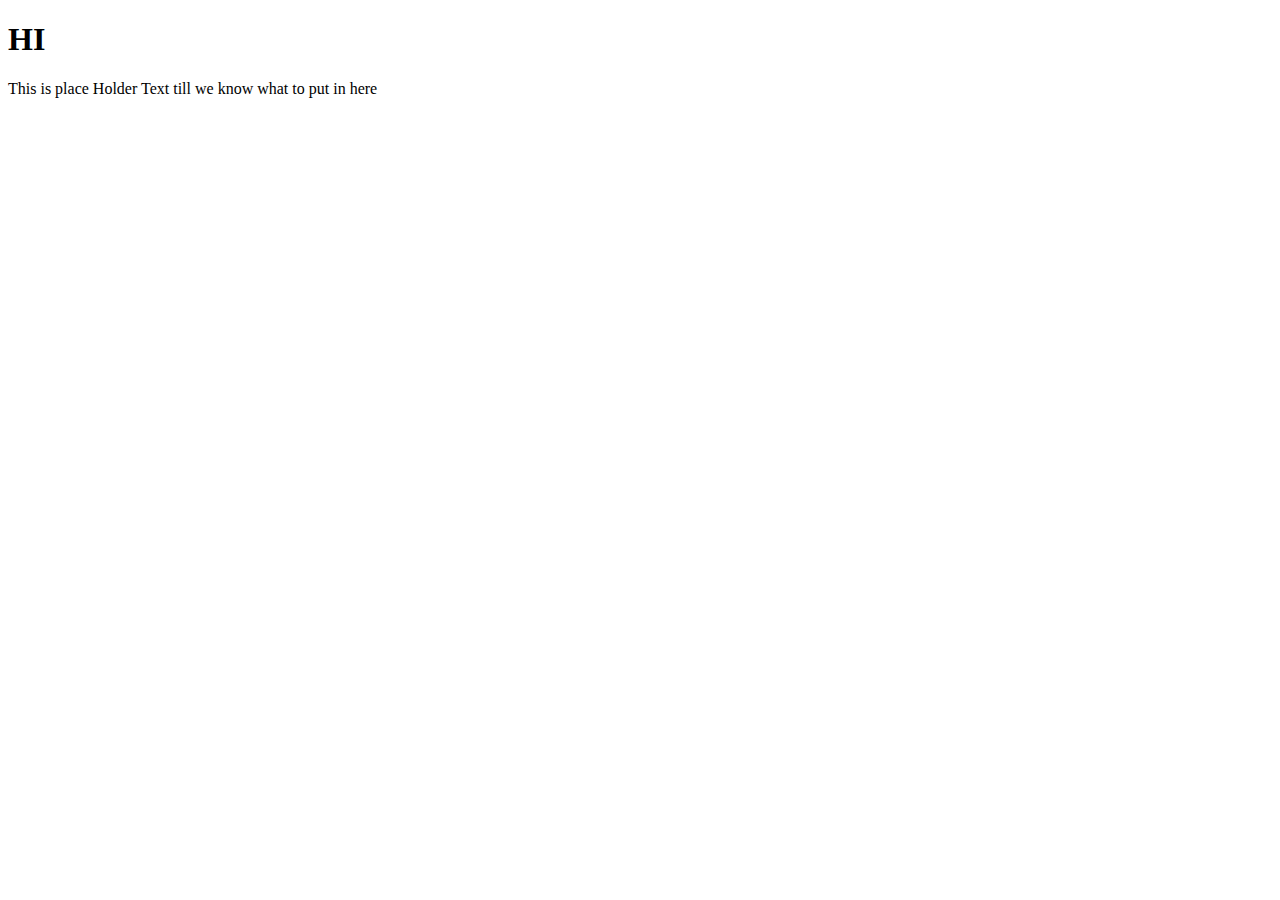
==== reception.html @ 3b7c8d62 "s" ====
<!DOCTYPE html>
<html>
<head>
	<title>Emily and Drew Maddox's Reception</title>
	<meta charset="utf-8">
	<link rel="stylesheet" type="text/css" href="DAndECss.css">
</head>
<body>
	<h1>HI</h1>
	<p>This is place Holder Text till we know what to put in here</p>
</body>
</html>
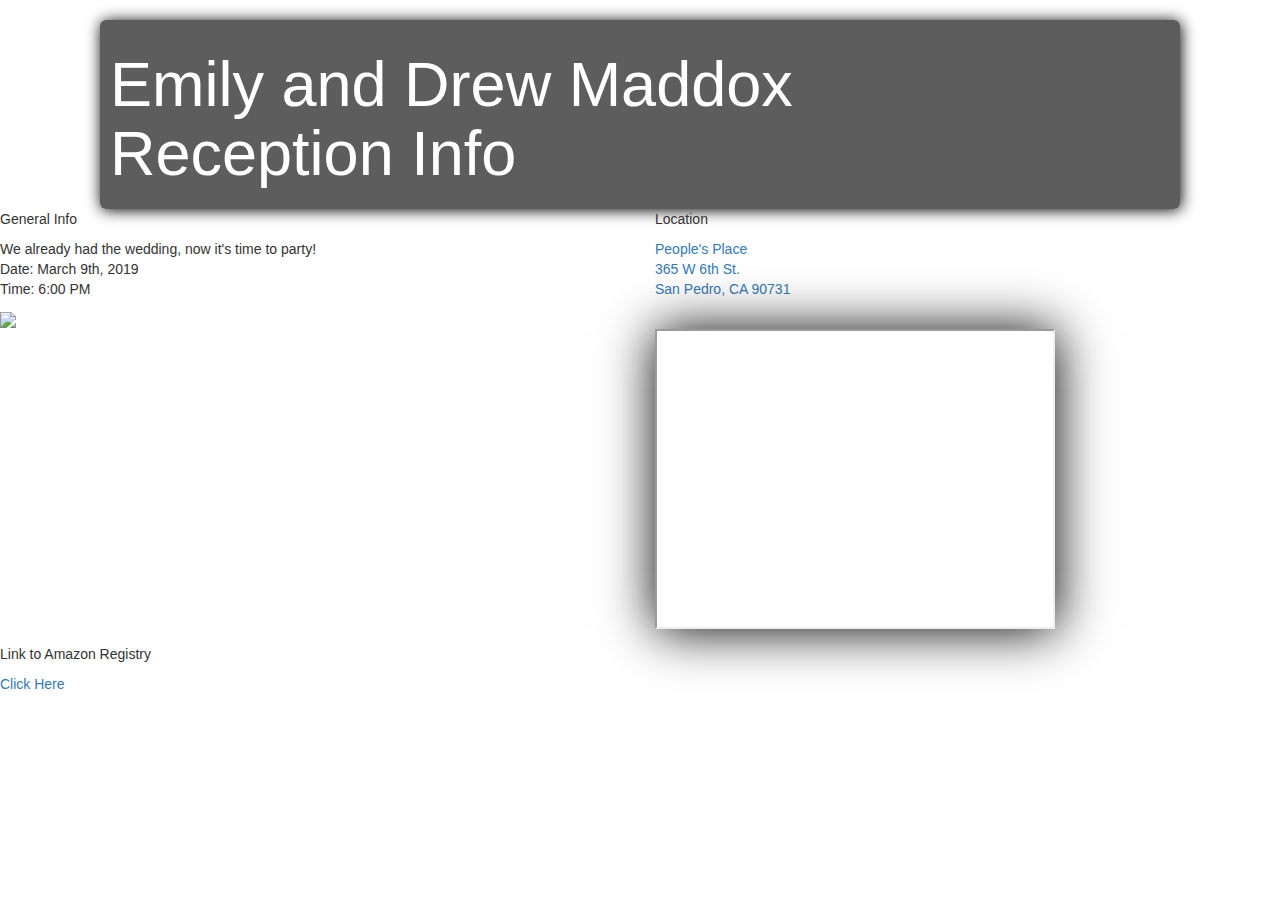
==== commit 63b6e6cc: "added styff" ====
--- a/reception.html
+++ b/reception.html
@@ -4,9 +4,61 @@
 	<title>Emily and Drew Maddox's Reception</title>
 	<meta charset="utf-8">
 	<link rel="stylesheet" type="text/css" href="DAndECss.css">
+	<meta name="viewport" content="width=device-width, initial-scale=1.0"/>
+	<link href="DandEmobile.css" rel="stylesheet" type="text/css" media="only screen and (max-device-width: 550px)" />
+	<link rel="stylesheet" href="https://maxcdn.bootstrapcdn.com/bootstrap/3.3.7/css/bootstrap.min.css">
+	<script src="https://ajax.googleapis.com/ajax/libs/jquery/3.3.1/jquery.min.js"></script>
+	<script src="https://maxcdn.bootstrapcdn.com/bootstrap/3.3.7/js/bootstrap.min.js"></script>
 </head>
 <body>
-	<h1>HI</h1>
-	<p>This is place Holder Text till we know what to put in here</p>
+	<div class="row">
+	<div class="container">
+		<div class="jumbotron" style="color: white; padding: 10px; margin: 20px 30px 0px 30px; background-color: rgba(53, 53, 53, 0.8); box-shadow: 1px 1px 15px black;"  >
+			<h1>Emily and Drew Maddox </br>
+				Reception Info</h1>
+		</div>
+	</div>
+</div>
+
+	<div class="row">
+		<div class="container d-flex justify-content-center col-md-6 col-sm-12">
+			
+				<div class="para"><p class="display-3">General Info</p>
+				<p>We already had the wedding, now it's time to party! </br>
+					Date: March 9th, 2019 </br>
+					Time: 6:00 PM
+				</p>
+				<p><img id="big" src="C:\Users\lDrew\Desktop\hearts.jpg"></div></p>
+				
+		
+		</div>
+<div class="container d-flex justify-content-center col-md-6 col-sm-12" >
+			
+				<div class="para"><p class="display-3">Location</p>
+				<p><a href="https://goo.gl/maps/2M2cvAQDe5z">People's Place</br>
+								  365 W 6th St.</br>
+								  San Pedro, CA 90731</a></p>
+								</br>
+				<p><iframe src="https://www.google.com/maps/embed?pb=!1m18!1m12!1m3!1d3317.8566003292567!2d-118.28711248458812!3d33.73852404164403!2m3!1f0!2f0!3f0!3m2!1i1024!2i768!4f13.1!3m3!1m2!1s0x80dd3630637bf477%3A0x427cb02a5fcfcca6!2sPeople&#39;s+Place!5e0!3m2!1sen!2sus!4v1543361960895" width="400" height="300" frameborder="1" style="border:1; box-shadow: 1px 1px 50px black"  allowfullscreen></iframe></p>
+			</div>
+		</div>
+	</div>
+		
+	<div class="row">
+		
+<div class="container d-flex justify-content-center col-md-12 col-sm-12"  >
+			
+					<div class="amazon">
+						<p class="display-3">Link to Amazon Registry</p>
+						<p>
+							<a href="https://www.amazon.com/wedding/emily-brown-drew-maddox-torrance-march-2019/registry/2PPHRTLGJVDBL">Click Here</a>
+						</p>
+					</div>
+				
+			</div>
+		</div>
+	
+
+	
 </body>
-</html>
+</html>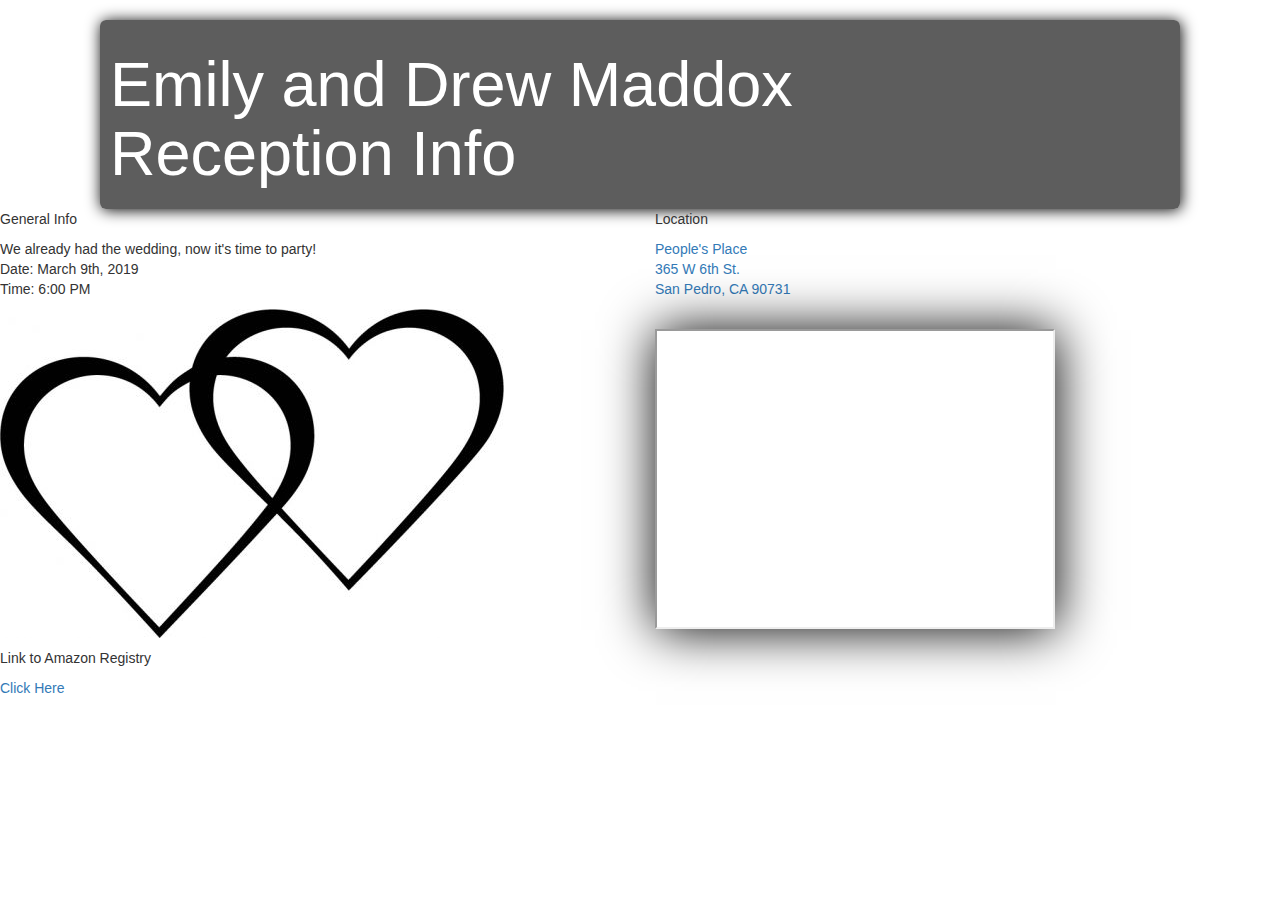
==== commit 961a4c47: "Update reception.html" ====
--- a/reception.html
+++ b/reception.html
@@ -3,9 +3,7 @@
 <head>
 	<title>Emily and Drew Maddox's Reception</title>
 	<meta charset="utf-8">
-	<link rel="stylesheet" type="text/css" href="DAndECss.css">
-	<meta name="viewport" content="width=device-width, initial-scale=1.0"/>
-	<link href="DandEmobile.css" rel="stylesheet" type="text/css" media="only screen and (max-device-width: 550px)" />
+	<link rel="stylesheet" type="text/css" href="www.drewmx.com/DAndECss.css">
 	<link rel="stylesheet" href="https://maxcdn.bootstrapcdn.com/bootstrap/3.3.7/css/bootstrap.min.css">
 	<script src="https://ajax.googleapis.com/ajax/libs/jquery/3.3.1/jquery.min.js"></script>
 	<script src="https://maxcdn.bootstrapcdn.com/bootstrap/3.3.7/js/bootstrap.min.js"></script>
@@ -28,7 +26,7 @@
 					Date: March 9th, 2019 </br>
 					Time: 6:00 PM
 				</p>
-				<p><img id="big" src="C:\Users\lDrew\Desktop\hearts.jpg"></div></p>
+				<p><img id="big" src="hearts.jpg"></div></p>
 				
 		
 		</div>
@@ -61,4 +59,4 @@
 
 	
 </body>
-</html>+</html>
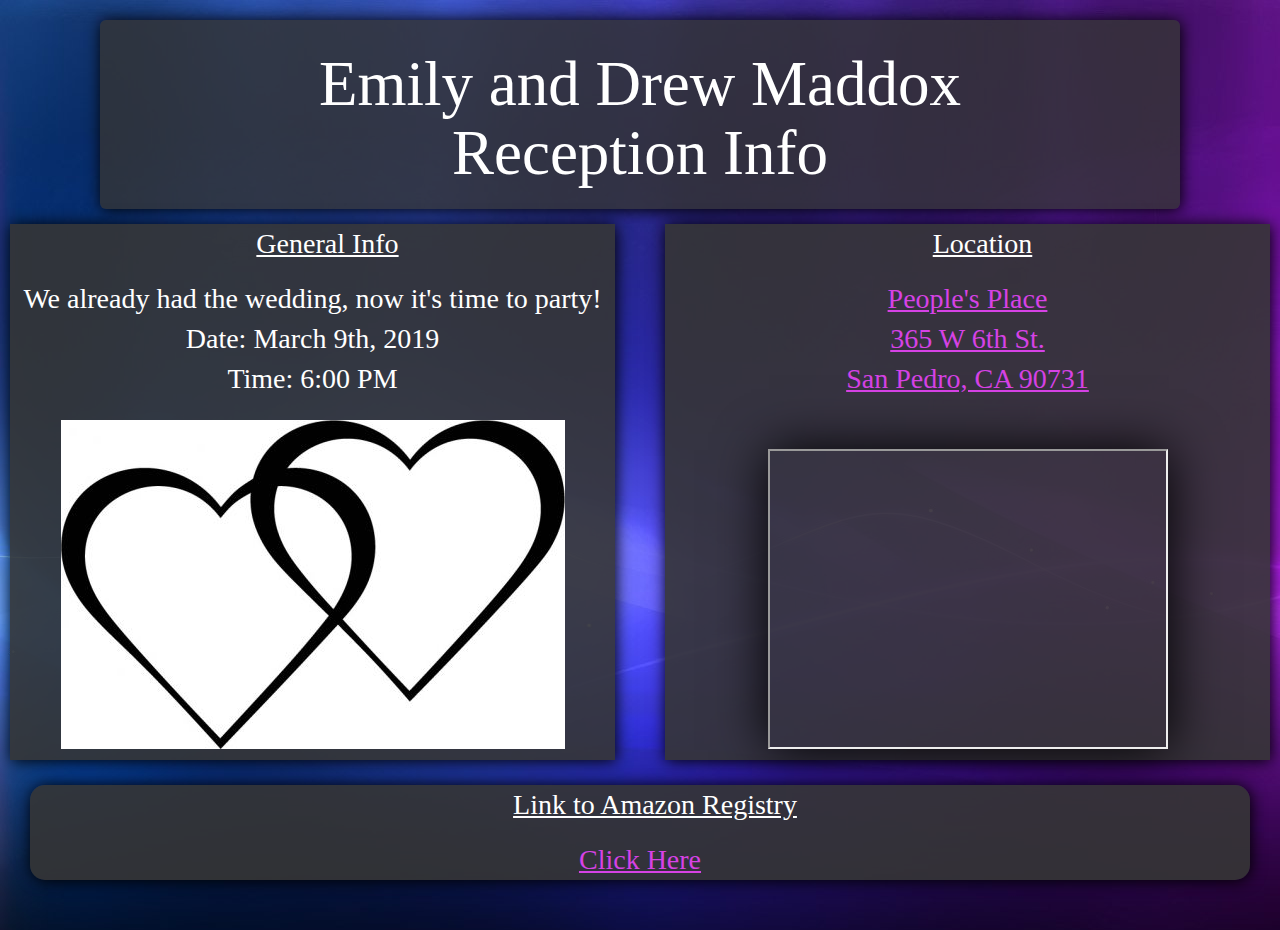
==== commit 904fdd53: "Update reception.html" ====
--- a/reception.html
+++ b/reception.html
@@ -3,7 +3,7 @@
 <head>
 	<title>Emily and Drew Maddox's Reception</title>
 	<meta charset="utf-8">
-	<link rel="stylesheet" type="text/css" href="www.drewmx.com/DAndECss.css">
+	<link rel="stylesheet" type="text/css" href="DandECss.css">
 	<link rel="stylesheet" href="https://maxcdn.bootstrapcdn.com/bootstrap/3.3.7/css/bootstrap.min.css">
 	<script src="https://ajax.googleapis.com/ajax/libs/jquery/3.3.1/jquery.min.js"></script>
 	<script src="https://maxcdn.bootstrapcdn.com/bootstrap/3.3.7/js/bootstrap.min.js"></script>
--- a/DandECss.css
+++ b/DandECss.css
@@ -0,0 +1,77 @@
+body{
+	background-image: url("bpbwave.jpg");
+	background-size: auto; 
+}
+
+h1{
+	text-align: center;
+
+	
+}
+.display-3{
+	text-align: center;
+	text-decoration: underline;
+	color: white;
+	margin: 15px;
+
+}
+
+p{
+	text-align: center;
+	width: 100%;
+
+}
+
+p, h1, h3, body, .jumbotron {
+	font-family: "footlight MT light", "Times New Roman", "Times", "serif";
+
+}
+
+.para{
+	background-color: rgba(53, 53, 53, 0.9);
+	font-size: 200%;
+	box-shadow: 1px 1px 15px black;
+	color: white;
+	margin: 10px;
+
+}
+img#big{
+	color-interpolation-filters: 
+    max-width: 100%;
+    height: auto;
+    padding: 11px;
+}
+img#small{
+	display: none;
+}
+.amazon{
+	background-color: rgba(53, 53, 53, 0.9); 
+	margin: 0px 30px 50px 30px;
+	border-radius: 15px;
+	font-size: 200%;
+	box-shadow: 1px 1px 15px black;
+}
+
+
+a:link {
+    color: #D642E5;
+    text-decoration: underline;
+}
+
+/* visited link */
+a:visited {
+    color: #D642E5;
+    text-decoration: underline;
+}
+
+/* mouse over link */
+a:hover {
+    color: #24C4EF;
+    text-decoration: underline;
+}
+
+/* selected link */
+a:active {
+    color: #32E758;
+    text-decoration: underline;
+}
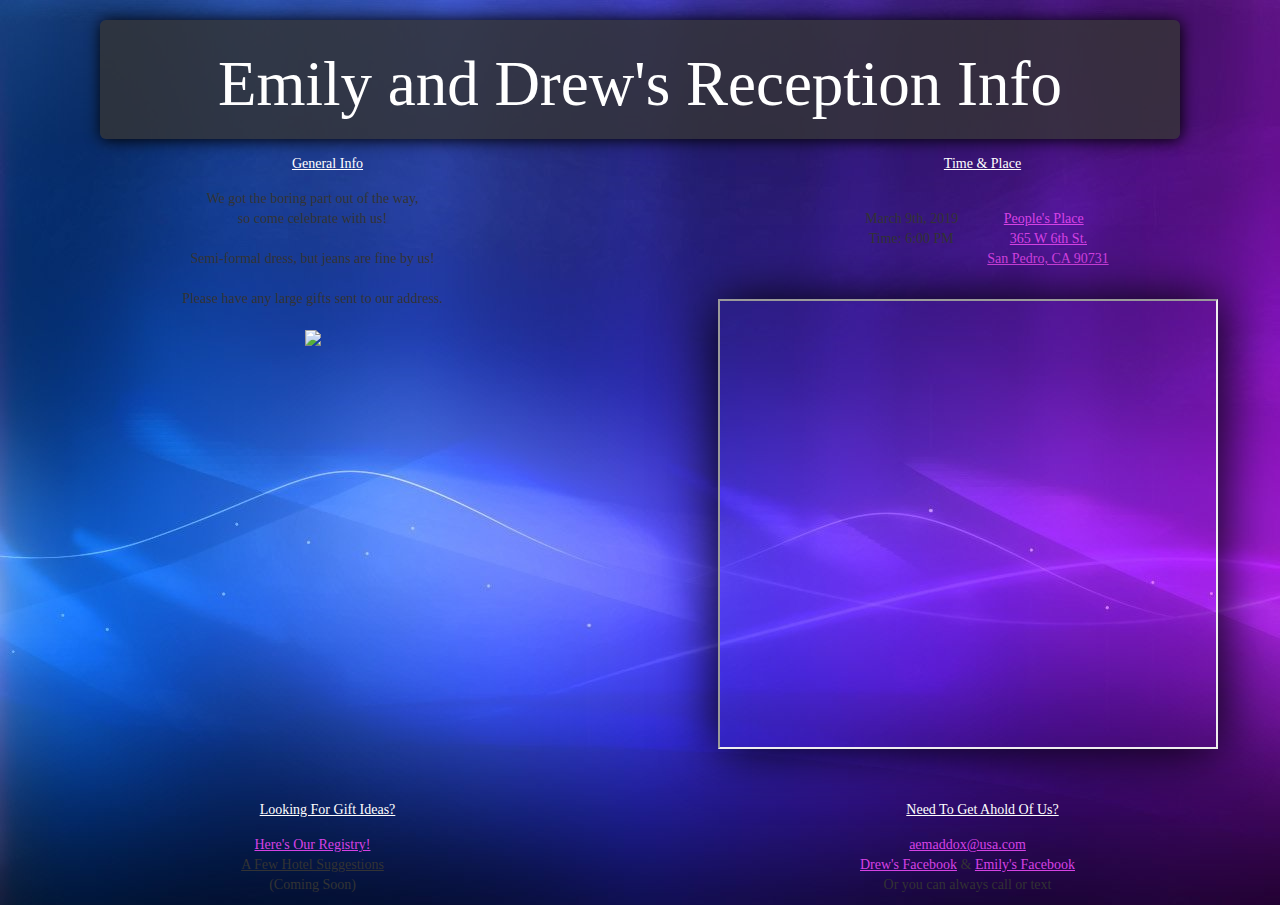
==== commit 593d8fdd: "Add files via upload" ====
--- a/reception.html
+++ b/reception.html
@@ -12,7 +12,7 @@
 	<div class="row">
 	<div class="container">
 		<div class="jumbotron" style="color: white; padding: 10px; margin: 20px 30px 0px 30px; background-color: rgba(53, 53, 53, 0.8); box-shadow: 1px 1px 15px black;"  >
-			<h1>Emily and Drew Maddox </br>
+			<h1>Emily and Drew's
 				Reception Info</h1>
 		</div>
 	</div>
@@ -21,42 +21,64 @@
 	<div class="row">
 		<div class="container d-flex justify-content-center col-md-6 col-sm-12">
 			
-				<div class="para"><p class="display-3">General Info</p>
-				<p>We already had the wedding, now it's time to party! </br>
-					Date: March 9th, 2019 </br>
-					Time: 6:00 PM
+				<div class="paraLeft"><p class="display-3">General Info</p>
+				<p>We got the boring part out of the way, </br>
+				    so come celebrate with us! </br> </br> 
+				Semi-formal dress, but jeans are fine by us! </br></br>
+			Please have any large gifts sent to our address. </br>
 				</p>
-				<p><img id="big" src="hearts.jpg"></div></p>
+				<p><img id="big" src="recepPic.jpg"></div></p>
 				
 		
 		</div>
 <div class="container d-flex justify-content-center col-md-6 col-sm-12" >
 			
-				<div class="para"><p class="display-3">Location</p>
-				<p><a href="https://goo.gl/maps/2M2cvAQDe5z">People's Place</br>
-								  365 W 6th St.</br>
-								  San Pedro, CA 90731</a></p>
-								</br>
-				<p><iframe src="https://www.google.com/maps/embed?pb=!1m18!1m12!1m3!1d3317.8566003292567!2d-118.28711248458812!3d33.73852404164403!2m3!1f0!2f0!3f0!3m2!1i1024!2i768!4f13.1!3m3!1m2!1s0x80dd3630637bf477%3A0x427cb02a5fcfcca6!2sPeople&#39;s+Place!5e0!3m2!1sen!2sus!4v1543361960895" width="400" height="300" frameborder="1" style="border:1; box-shadow: 1px 1px 50px black"  allowfullscreen></iframe></p>
+				<div class="paraRight"><p class="display-3">Time & Place</p>
+				</br>
+
+				<p>
+					&nbsp;&nbsp;&nbsp;
+					March 9th, 2019
+					&nbsp;&nbsp;&nbsp;&nbsp;&nbsp;&nbsp;&nbsp;&nbsp;&nbsp;&nbsp;&nbsp;
+					<a href="https://goo.gl/maps/2M2cvAQDe5z">People's Place</a></br>
+					&nbsp;&nbsp;&nbsp;&nbsp;&nbsp;
+					Time: 6:00 PM
+					&nbsp;&nbsp;&nbsp;&nbsp;&nbsp;&nbsp;&nbsp;&nbsp;&nbsp;&nbsp;&nbsp;&nbsp;&nbsp;&nbsp; 
+					<a href="https://goo.gl/maps/2M2cvAQDe5z">365 W 6th St.</a> </br>
+					&nbsp;&nbsp;&nbsp;&nbsp;&nbsp;&nbsp;&nbsp;&nbsp;&nbsp;&nbsp;&nbsp;&nbsp;&nbsp;&nbsp;&nbsp;&nbsp;&nbsp;&nbsp;&nbsp;&nbsp;&nbsp;&nbsp;&nbsp;&nbsp;&nbsp;&nbsp;&nbsp;&nbsp;&nbsp;&nbsp;&nbsp;&nbsp;&nbsp;&nbsp;&nbsp;&nbsp;&nbsp;&nbsp;&nbsp;&nbsp;&nbsp;&nbsp;&nbsp;&nbsp;&nbsp; 
+					<a href="https://goo.gl/maps/2M2cvAQDe5z"> San Pedro, CA 90731</a>
+				</p> </br>
+				<p><iframe src="https://www.google.com/maps/embed?pb=!1m18!1m12!1m3!1d3317.8566003292567!2d-118.28711248458812!3d33.73852404164403!2m3!1f0!2f0!3f0!3m2!1i1024!2i768!4f13.1!3m3!1m2!1s0x80dd3630637bf477%3A0x427cb02a5fcfcca6!2sPeople&#39;s+Place!5e0!3m2!1sen!2sus!4v1543361960895" width="80%" height="450" frameborder="1" style="border:1; box-shadow: 1px 1px 50px black"  allowfullscreen></iframe></p></br>
 			</div>
 		</div>
 	</div>
 		
-	<div class="row">
-		
-<div class="container d-flex justify-content-center col-md-12 col-sm-12"  >
-			
-					<div class="amazon">
-						<p class="display-3">Link to Amazon Registry</p>
-						<p>
-							<a href="https://www.amazon.com/wedding/emily-brown-drew-maddox-torrance-march-2019/registry/2PPHRTLGJVDBL">Click Here</a>
-						</p>
-					</div>
-				
-			</div>
+	<div class="row">		
+		<div class="container d-flex justify-content-center col-md-6 col-sm-12"  >			
+			<div class="paraLeft">
+				<p class="display-3">Looking For Gift Ideas?</p>
+				<p><a href="https://www.amazon.com/wedding/emily-brown-drew-maddox-torrance-march-2019/registry/2PPHRTLGJVDBL">Here's Our Registry!</a></br>
+				<u>A Few Hotel Suggestions</u></br>
+				(Coming Soon)</p>
+				<!--<a href="">Here</a> <a href="">Here</a> <a href="">Here</a> & <a href="">Here</a>-->
+
+			</div>				
 		</div>
+		<div class="container d-flex justify-content-center col-md-6 col-sm-12"  >			
+			<div class="paraRight">
+				<p class="display-3">Need To Get Ahold Of Us?</p>
+				<p><a href="mailto:aemaddox@usa.com">aemaddox@usa.com</a></br>
+				 <a href="https://www.facebook.com/drewmx">Drew's Facebook</a> &
+				  <a href="https://www.facebook.com/emily.brown.3538?__tn__=%2CdlC-R-R&eid=ARCKuF5pUa5R3bb6TESU4kgUjTTeu18P4wtpbwaajV2Kby1UYgJ6dgqAWjZlsw-NP49ZQQdpAM3KxBN7&hc_ref=ARSY-UoHB8Hmn8Zt3C6U_451ntCfbKcUeeP_O8Xgad_ADinVvO0p8ePOE7juXmT0ZLE">Emily's Facebook</a></br>
+				   Or you can always call or text</p>
+
+			</div>				
+		</div>
+	</div>
+
+
 	
 
 	
 </body>
-</html>
+</html>